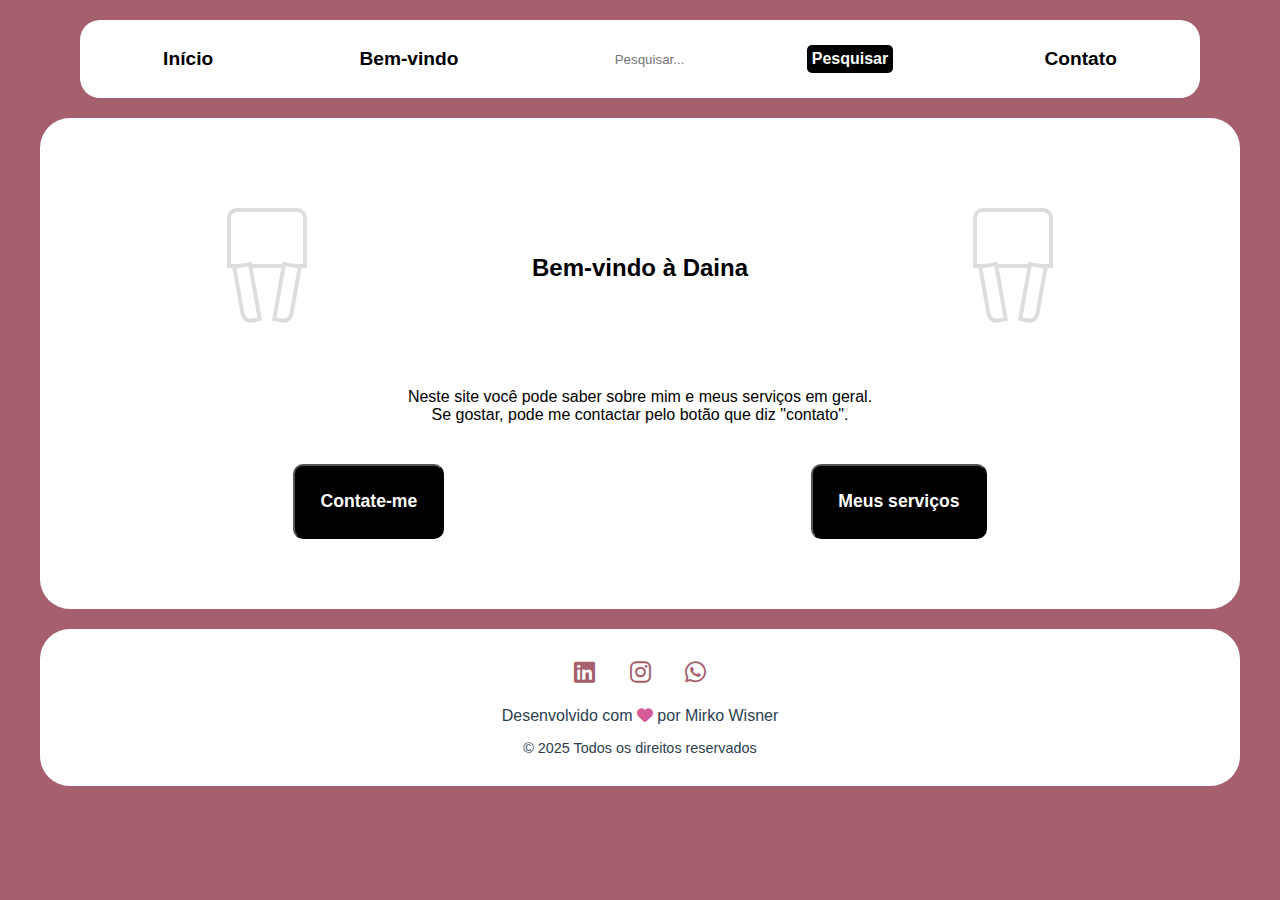
==== index.html @ 27999ef4 "version 1.0" ====
<!DOCTYPE html>
<html lang="es">
    <head>
        <meta charset="UTF-8">
        <meta name="viewport" content="width=device-width, initial-scale=1.0">
        <title>Proyecto 3</title>
        <link rel="stylesheet" href="styles.css">
        <link rel="stylesheet" href="https://cdnjs.cloudflare.com/ajax/libs/font-awesome/6.0.0/css/all.min.css">
        <link rel="icon" type="image/x-icon" sizes="32x32" href="https://cdn-icons-png.flaticon.com/128/3124/3124658.png"> 
    </head>
    <body>
        <!-- cabecera -->
        <header>
            <nav>
                <ul>
                    <li><a href="./home.html">Início</a></li>
                    <li><a href="#welcome">Bem-vindo</a></li>
                    <li>
                        <form action="/search" method="get">
                            <input type="text" name="query" placeholder="Pesquisar...">
                            <button type="submit">Pesquisar</button>
                        </form>
                    </li>
                    <li><a href="./forms.html">Contato</a></li>
                </ul>
            </nav>
        </header>

        <!-- contenido -->
        <main>
            <section id="welcome">
                <div class="box">
                    <div class="muela">
                        <div class="corona"></div>
                        <div class="raiz-izq"></div>
                        <div class="raiz-der"></div>
                    </div>
                    <h2>Bem-vindo à Daina</h2>
                    <div class="muela">
                        <div class="corona"></div>
                        <div class="raiz-izq"></div>
                        <div class="raiz-der"></div>
                    </div>
                </div>
                <div class="box3 ">
                    <p>Neste site você pode saber sobre mim e meus serviços em geral.</p>
                    <p>Se gostar, pode me contactar pelo botão que diz "contato".</p>
                </div>
                <div class="box">
                    <button><a href="./forms.html" target="_self">Contate-me</a></button>
                    <button><a href="./home.html" target="_self">Meus serviços</a></button>
                </div>
            </section>
            <footer>
                <div class="footer-content">
                    <div class="social-links">
                        <a href="https://www.linkedin.com/in/tu-perfil" target="_blank" class="social-icon">
                            <i class="fab fa-linkedin"></i>
                        </a>
                        <a href="https://www.instagram.com/tu-perfil" target="_blank" class="social-icon">
                            <i class="fab fa-instagram"></i>
                        </a>
                        <a href="https://wa.me/tunumero" target="_blank" class="social-icon">
                            <i class="fab fa-whatsapp"></i>
                        </a>
                    </div>
                    <div class="developer-info">
                        <p>Desenvolvido com <i class="fas fa-heart"></i> por Mirko Wisner</p>
                    </div>
                    <div class="copyright">
                        <p>&copy; 2025 Todos os direitos reservados</p>
                    </div>
                </div>
            </footer>
    </body>
</html>
---- styles.css ----
/* general */
:root {
    --menu-color: #a55f6d;    
    --boxes-color: #FFFFFF;    

    --accent-color: #d55b98;  
    --text-color: #2C3E50;   
}
* {
    margin: 0;
    padding: 0;
    box-sizing: border-box;
    
}
body{
    font-family: 'Arial', sans-serif;
    background-color: var(--menu-color);
}

/* Cabecera */
header{
    background-color: var(--boxes-color);
    color: white;
    padding: 10px;
    text-align: center;
    margin: 20px 80px;
    border-radius: 20px;
}
nav ul{
    display: flex;
    list-style: none;
    justify-content: space-around; 
}
nav ul li{
    margin: 10px;
}
nav ul li a{
    text-decoration: none;
    color: rgb(0, 0, 0);
    font-size: 1.2em;
    font-weight: bold;
    position:relative;
    top: 8px;
}
nav ul li a:hover{
    color: var(--accent-color);;
    font-size: 1.3em;
    transition: 0.5s ease all;
}
nav ul form{
    display: flex;
    justify-content: center;
    align-items: center;
}
nav ul form input{
    padding: 5px;
    margin: 5px;
    border-radius: 5px;
    border: none;
}
nav ul form button{
    padding: 5px;
    margin: 5px;
    border-radius: 5px;
    border: none;
    background-color: #000000;
    color: white;
    font-weight: bold;
}
nav ul form button:hover{
    background-color: var(--accent-color);
    padding: 7px;
    transition: 0.5s ease all;
}

/*---------- Bienvenida ---------- */
#welcome {
    background-color: var(--boxes-color);
    margin: 10px 40px;
    padding: 50px; 
    border-radius: 30px;
}
.box {
    display: flex;
    align-items: center;
    justify-content: space-around;
    text-align: center;
    padding: 20px;
}
.box h2 {
    margin: 0 20px;
}
.muela {
    position: relative;
    width: 100px;
    height: 120px;
    margin: 20px;
}
.corona {
    position: absolute;
    top: 0;
    left: 50%;
    transform: translateX(-50%);
    width: 80px;
    height: 60px;
    background: white;
    border: 4px solid #ddd;
    border-radius: 10px 10px 0 0;
}
.raiz-izq, .raiz-der {
    position: absolute;
    width: 20px;
    height: 60px;
    background: white;
    border: 4px solid #ddd;
    top: 55px; 
}
.raiz-izq {
    left: 20px;
    transform: rotate(-10deg);
    border-radius: 0 0 0 10px;
}
.raiz-der {
    right: 20px;
    transform: rotate(10deg);
    border-radius: 0 0 10px 0;
}
.box3{
    padding: 20px;
    margin: 0 auto;
    background-color: var(--boxes-color);
    text-align: center;
}
button{
    padding:25px;
    border-radius: 10px;
    font-size: 1.1rem;
    background-color: #000000;
    font-family:Arial, Helvetica, sans-serif;
    color: #fff;
    box-shadow: 0 10px 20px 10px 20px rgba(0, 0, 0, 0.8);
}
button a{
    text-decoration: none;
    color: white;
    font-weight: bold;
}
button:hover{
    padding:25px;
    font-size: 1.3rem;
    transition: 0.5s ease all; 
}

/* ---------- Inicio ---------- */
#inicio {
    background-color: var(--boxes-color);
    margin: 10px 40px;
    padding: 50px; 
    border-radius: 30px;
}
#inicio .box {
    display: flex;
    flex-direction: column;
    max-width: 800px;  
    margin: 0 auto;
}
.servicio {
    display: flex;
    align-items: center;
    margin: 15px 0;
    padding: 20px;
    border-radius: 15px;
    background: white;
    box-shadow: 0 2px 5px rgba(0,0,0,0.1);
    transition: transform 0.3s ease;
}
.servicio:hover {
    transform: translateX(10px);
}
.servicio img {
    width: 80px;
    height: 80px;
    object-fit: cover;
    border-radius: 10px;
    margin-right: 20px;
}
.servicio h1 {
    color: var(--accent-color);
    font-size: 1.5em;
    margin-bottom: 5px;
}
.servicio p {
    color: #666;
    line-height: 1.4;
}
.servicio-content {
    flex: 1;
}

/* ---------- formulario ---------- */
#contact{
    background-color: var(--boxes-color);
    margin: 10px 40px;
    padding: 50px; 
    border-radius: 30px;
}
#contact {
    background-color: var(--boxes-color);
    margin: 10px 40px;
    padding: 50px;
    border-radius: 30px;
}
#contact .box {
    max-width: 600px;
    margin: 0 auto;
}
.form-group {
    margin-bottom: 20px;
}
.form-group label {
    display: block;
    margin-bottom: 5px;
    font-weight: bold;
    color: var(--text-color);
}
.form-group input {
    width: 100%;
    padding: 8px;
    border: 2px solid #B4E1E7;
    border-radius: 5px;
    font-size: 16px;
}
.form-group input:focus {
    outline: none;
    border-color: var(--accent-color);
}
.form-group input[type="range"] {
    width: 80%;
    margin-right: 10px;
}
.form-group output {
    display: inline-block;
    min-width: 30px;
}
form button {
    background-color: var(--accent-color);
    color: white;
    padding: 10px 20px;
    border: none;
    border-radius: 5px;
    cursor: pointer;
    font-size: 16px;
    font-weight: bold;
}
form button:hover {
    background-color: #4a8bc2;
    transition: 0.3s ease all;
}
.form-group textarea {
    width: 100%;
    padding: 12px;
    border: 2px solid #B4E1E7;
    border-radius: 5px;
    font-size: 16px;
    font-family: 'Arial', sans-serif;
    resize: vertical;     
    min-height: 100px;    
    margin-bottom: 5px;
}
.form-group textarea:focus {
    outline: none;
    border-color: var(--accent-color);
}
.textarea-info {
    color: #666;
    font-size: 12px;
    display: block;
    margin-top: 5px;
}
.form-group textarea:focus::placeholder {
    color: #B4E1E7;
    transition: 0.3s ease all;
}

/* Footer */
footer {
    background-color: var(--boxes-color);
    padding: 30px 0;
    margin: 20px 40px;
    border-radius: 30px;
}

.footer-content {
    max-width: 1200px;
    margin: 0 auto;
    text-align: center;
}

.social-links {
    margin-bottom: 20px;
}

.social-icon {
    display: inline-block;
    margin: 0 15px;
    font-size: 24px;
    color: var(--menu-color);
    transition: transform 0.3s ease, color 0.3s ease;
}

.social-icon:hover {
    transform: translateY(-5px);
    color: var(--accent-color);
}

.developer-info {
    margin-bottom: 15px;
    color: var(--text-color);
}

.developer-info .fa-heart {
    color: var(--accent-color);
    animation: heartBeat 1.5s infinite;
}

.copyright {
    color: var(--text-color);
    font-size: 0.9em;
}

/* Animación del corazón */
@keyframes heartBeat {
    0% { transform: scale(1); }
    50% { transform: scale(1.1); }
    100% { transform: scale(1); }
}


/* diseño responsive */
@media screen and (max-width: 428px) {
    /* Cabecera */
    header {
        margin: 10px 20px;
        padding: 5px;
    }

    nav ul {
        flex-direction: column;
        align-items: center;
    }

    nav ul li {
        margin: 5px 0;
    }

    nav ul form {
        flex-direction: column;
        width: 100%;
    }

    nav ul form input {
        width: 90%;
        margin: 5px 0;
    }

    nav ul form button {
        width: 90%;
    }

    /* Secciones generales */
    #welcome, #inicio, #contact {
        margin: 10px 20px;
        padding: 20px;
    }

    /* Box contenedor */
    .box {
        padding: 10px;
        flex-direction: column;
    }

    /* Muelas */
    .muela {
        transform: scale(0.8);
    }

    /* Servicios */
    .servicio {
        flex-direction: column;
        text-align: center;
        padding: 15px;
    }

    .servicio img {
        margin-right: 0;
        margin-bottom: 15px;
        width: 100px;
        height: 100px;
    }

    .servicio h1 {
        font-size: 1.2em;
    }

    .servicio p {
        font-size: 0.9em;
    }

    .servicio:hover {
        transform: translateX(0);
        transform: translateY(5px);
    }

    /* Formulario */
    #contact .box {
        width: 100%;
        padding: 10px;
    }

    .form-group {
        margin-bottom: 15px;
    }

    .form-group input[type="range"] {
        width: 100%;
    }

    /* Botones */
    button {
        padding: 15px;
        width: 100%;
        font-size: 1rem;
    }

    button:hover {
        padding: 15px;
        font-size: 1.1rem;
    }

    /* Box3 */
    .box3 {
        padding: 10px;
    }

    .box3 p {
        font-size: 0.9em;
        margin-bottom: 10px;
    }
    footer {
        margin: 10px 20px;
        padding: 15px 0;
    }

    .footer-content {
        padding: 0 15px;
    }

    .social-links {
        margin-bottom: 15px;
    }

    .social-icon {
        font-size: 20px;
        margin: 0 10px;
    }

    .developer-info {
        font-size: 0.9em;
        margin-bottom: 10px;
    }

    .copyright {
        font-size: 0.8em;
    }

    .social-icon:hover {
        transform: translateY(-3px);
    }
}

@media screen and (max-width: 926px) and (orientation: landscape) {
    nav ul {
        flex-direction: row;
        flex-wrap: wrap;
    }

    .servicio {
        flex-direction: row;
    }

    .box {
        flex-direction: row;
        flex-wrap: wrap;
    }
    footer {
        margin: 10px 20px;
        padding: 15px 0;
    }

    .footer-content {
        display: flex;
        justify-content: space-around;
        align-items: center;
        flex-wrap: wrap;
    }

    .social-links, .developer-info, .copyright {
        margin: 5px 10px;
    }
}

@media screen and (max-width: 375px) {
    .servicio h1 {
        font-size: 1.1em;
    }

    .servicio p {
        font-size: 0.8em;
    }

    nav ul li a {
        font-size: 1em;
    }
    footer {
        margin: 5px 15px;
        padding: 10px 0;
    }

    .social-icon {
        font-size: 18px;
        margin: 0 8px;
    }

    .developer-info {
        font-size: 0.8em;
    }

    .copyright {
        font-size: 0.7em;
    }

    .footer-content {
        padding: 0 10px;
    }
}
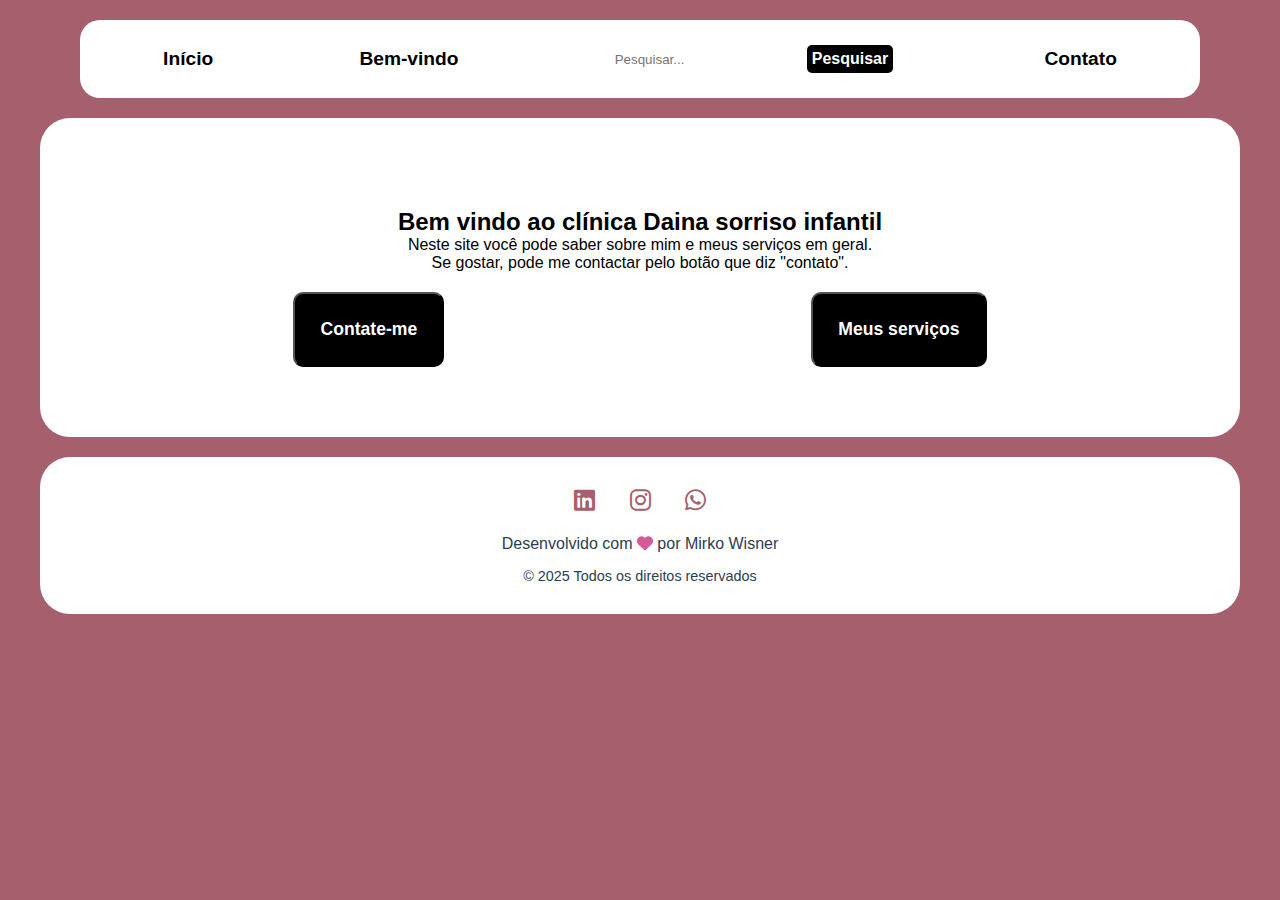
==== commit b49971ff: "git commit" ====
--- a/index.html
+++ b/index.html
@@ -1,9 +1,9 @@
 <!DOCTYPE html>
-<html lang="es">
+<html lang="br">
     <head>
         <meta charset="UTF-8">
         <meta name="viewport" content="width=device-width, initial-scale=1.0">
-        <title>Proyecto 3</title>
+        <title>Daina Dent</title>
         <link rel="stylesheet" href="styles.css">
         <link rel="stylesheet" href="https://cdnjs.cloudflare.com/ajax/libs/font-awesome/6.0.0/css/all.min.css">
         <link rel="icon" type="image/x-icon" sizes="32x32" href="https://cdn-icons-png.flaticon.com/128/3124/3124658.png"> 
@@ -30,19 +30,12 @@
         <main>
             <section id="welcome">
                 <div class="box">
-                    <div class="muela">
-                        <div class="corona"></div>
-                        <div class="raiz-izq"></div>
-                        <div class="raiz-der"></div>
-                    </div>
-                    <h2>Bem-vindo à Daina</h2>
-                    <div class="muela">
-                        <div class="corona"></div>
-                        <div class="raiz-izq"></div>
-                        <div class="raiz-der"></div>
-                    </div>
+                    
+                    
+                    
                 </div>
                 <div class="box3 ">
+                    <h2>Bem vindo ao clínica Daina sorriso infantil</h2>
                     <p>Neste site você pode saber sobre mim e meus serviços em geral.</p>
                     <p>Se gostar, pode me contactar pelo botão que diz "contato".</p>
                 </div>
@@ -73,4 +66,4 @@
                 </div>
             </footer>
     </body>
-</html>+</html>
--- a/styles.css
+++ b/styles.css
@@ -87,49 +87,16 @@
     text-align: center;
     padding: 20px;
 }
-.box h2 {
+.box3 h2 {
     margin: 0 20px;
-}
-.muela {
-    position: relative;
-    width: 100px;
-    height: 120px;
-    margin: 20px;
-}
-.corona {
-    position: absolute;
-    top: 0;
-    left: 50%;
-    transform: translateX(-50%);
-    width: 80px;
-    height: 60px;
-    background: white;
-    border: 4px solid #ddd;
-    border-radius: 10px 10px 0 0;
-}
-.raiz-izq, .raiz-der {
-    position: absolute;
-    width: 20px;
-    height: 60px;
-    background: white;
-    border: 4px solid #ddd;
-    top: 55px; 
-}
-.raiz-izq {
-    left: 20px;
-    transform: rotate(-10deg);
-    border-radius: 0 0 0 10px;
-}
-.raiz-der {
-    right: 20px;
-    transform: rotate(10deg);
-    border-radius: 0 0 10px 0;
-}
-.box3{
-    padding: 20px;
-    margin: 0 auto;
-    background-color: var(--boxes-color);
     text-align: center;
+}
+.box3 p{
+    text-align: center;
+}
+.box button{
+    display:flex;
+    justify-content: left;
 }
 button{
     padding:25px;
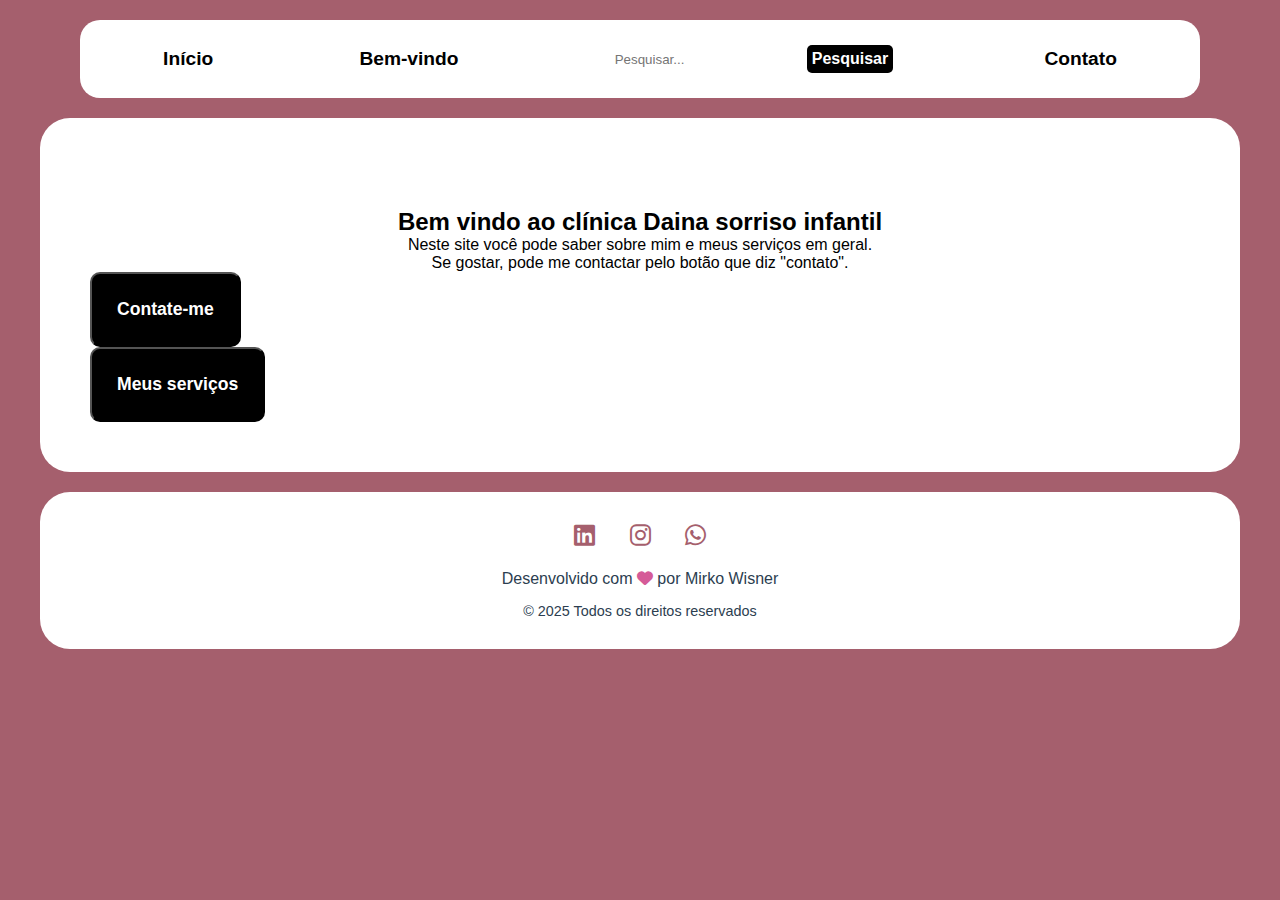
==== commit 14e3ed0b: "git push" ====
--- a/index.html
+++ b/index.html
@@ -39,7 +39,7 @@
                     <p>Neste site você pode saber sobre mim e meus serviços em geral.</p>
                     <p>Se gostar, pode me contactar pelo botão que diz "contato".</p>
                 </div>
-                <div class="box">
+                <div class="box4">
                     <button><a href="./forms.html" target="_self">Contate-me</a></button>
                     <button><a href="./home.html" target="_self">Meus serviços</a></button>
                 </div>
--- a/styles.css
+++ b/styles.css
@@ -94,7 +94,7 @@
 .box3 p{
     text-align: center;
 }
-.box button{
+.box4 button{
     display:flex;
     justify-content: left;
 }
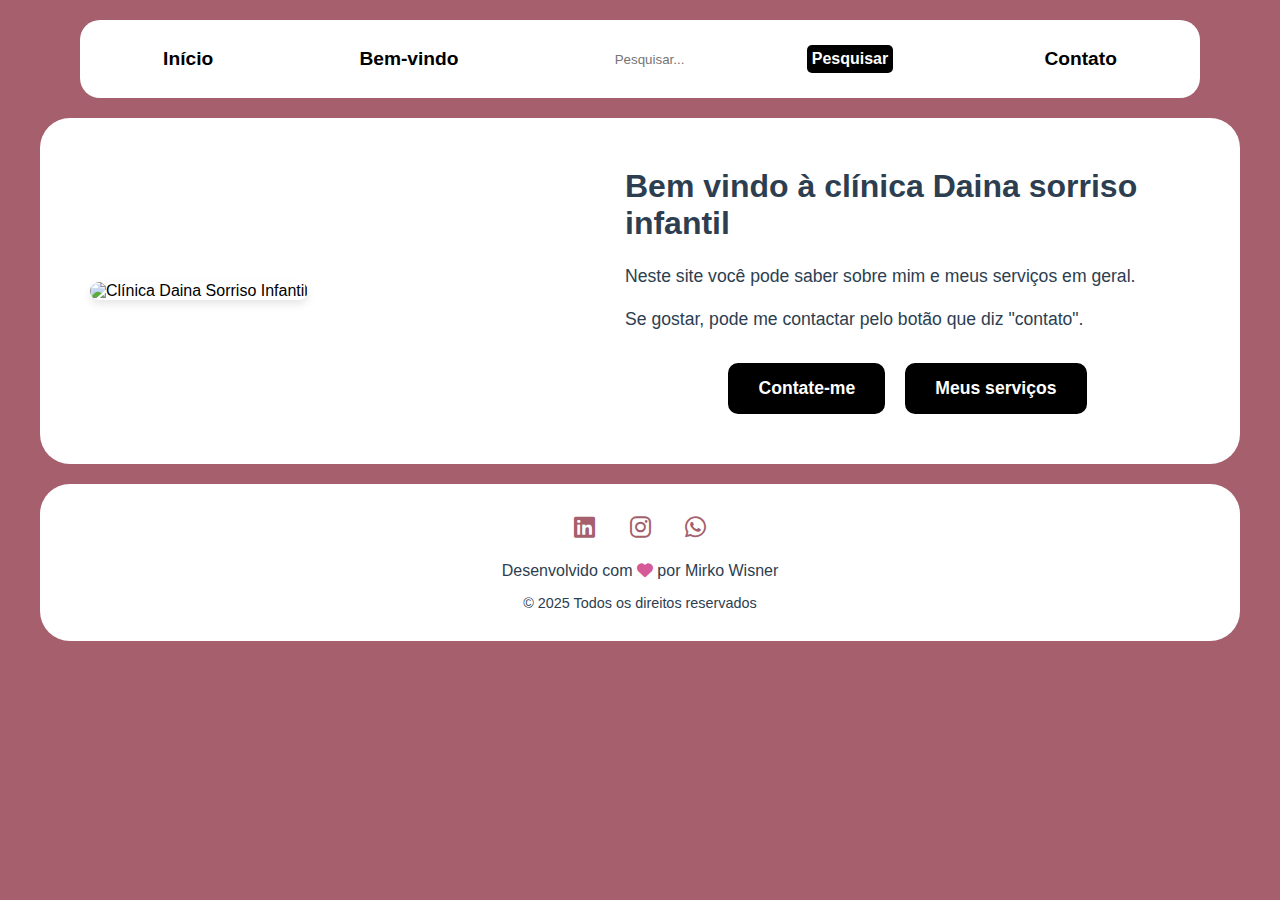
==== commit b56a7245: "git push" ====
--- a/index.html
+++ b/index.html
@@ -29,19 +29,19 @@
         <!-- contenido -->
         <main>
             <section id="welcome">
-                <div class="box">
-                    
-                    
-                    
-                </div>
-                <div class="box3 ">
-                    <h2>Bem vindo ao clínica Daina sorriso infantil</h2>
-                    <p>Neste site você pode saber sobre mim e meus serviços em geral.</p>
-                    <p>Se gostar, pode me contactar pelo botão que diz "contato".</p>
-                </div>
-                <div class="box4">
-                    <button><a href="./forms.html" target="_self">Contate-me</a></button>
-                    <button><a href="./home.html" target="_self">Meus serviços</a></button>
+                <div class="welcome-container">
+                    <div class="welcome-image">
+                        <img src="https://img.freepik.com/foto-gratis/nino-feliz-sorprendido-expresion-clinica-dentista_1194-588415.jpg?semt=ais_hybrid_sidr" alt="Clínica Daina Sorriso Infantil">
+                    </div>
+                    <div class="welcome-content">
+                        <h2>Bem vindo à clínica Daina sorriso infantil</h2>
+                        <p>Neste site você pode saber sobre mim e meus serviços em geral.</p>
+                        <p>Se gostar, pode me contactar pelo botão que diz "contato".</p>
+                        <div class="welcome-buttons">
+                            <button><a href="./forms.html" target="_self">Contate-me</a></button>
+                            <button><a href="./home.html" target="_self">Meus serviços</a></button>
+                        </div>
+                    </div>
                 </div>
             </section>
             <footer>
--- a/styles.css
+++ b/styles.css
@@ -80,42 +80,71 @@
     padding: 50px; 
     border-radius: 30px;
 }
-.box {
+
+.welcome-container {
     display: flex;
     align-items: center;
-    justify-content: space-around;
-    text-align: center;
-    padding: 20px;
-}
-.box3 h2 {
-    margin: 0 20px;
-    text-align: center;
-}
-.box3 p{
-    text-align: center;
-}
-.box4 button{
-    display:flex;
-    justify-content: left;
-}
-button{
-    padding:25px;
+    gap: 40px;
+    max-width: 1200px;
+    margin: 0 auto;
+}
+
+.welcome-image {
+    flex: 1;
+    max-width: 45%;
+}
+
+.welcome-image img {
+    width: 100%;
+    height: auto;
+    border-radius: 15px;
+    box-shadow: 0 4px 8px rgba(0, 0, 0, 0.1);
+}
+
+.welcome-content {
+    flex: 1;
+    text-align: left;
+}
+
+.welcome-content h2 {
+    color: var(--text-color);
+    margin-bottom: 20px;
+    font-size: 2em;
+}
+
+.welcome-content p {
+    color: var(--text-color);
+    margin-bottom: 15px;
+    font-size: 1.1em;
+    line-height: 1.6;
+}
+
+.welcome-buttons {
+    margin-top: 30px;
+    display: flex;
+    justify-content: center;
+    gap: 20px;
+}
+
+.welcome-buttons button {
+    padding: 15px 30px;
     border-radius: 10px;
     font-size: 1.1rem;
     background-color: #000000;
-    font-family:Arial, Helvetica, sans-serif;
-    color: #fff;
-    box-shadow: 0 10px 20px 10px 20px rgba(0, 0, 0, 0.8);
-}
-button a{
+    border: none;
+    cursor: pointer;
+    transition: all 0.3s ease;
+}
+
+.welcome-buttons button a {
     text-decoration: none;
     color: white;
     font-weight: bold;
 }
-button:hover{
-    padding:25px;
-    font-size: 1.3rem;
-    transition: 0.5s ease all; 
+
+.welcome-buttons button:hover {
+    background-color: var(--accent-color);
+    transform: translateY(-3px);
 }
 
 /* ---------- Inicio ---------- */
@@ -335,22 +364,41 @@
     }
 
     /* Secciones generales */
-    #welcome, #inicio, #contact {
+    #welcome {
         margin: 10px 20px;
         padding: 20px;
     }
 
-    /* Box contenedor */
-    .box {
-        padding: 10px;
+    .welcome-container {
         flex-direction: column;
-    }
-
-    /* Muelas */
-    .muela {
-        transform: scale(0.8);
-    }
-
+        gap: 20px;
+    }
+
+    .welcome-image {
+        max-width: 100%;
+    }
+
+    .welcome-content {
+        text-align: center;
+    }
+
+    .welcome-content h2 {
+        font-size: 1.5em;
+    }
+
+    .welcome-content p {
+        font-size: 1em;
+    }
+
+    .welcome-buttons {
+        flex-direction: column;
+        align-items: center;
+    }
+
+    .welcome-buttons button {
+        width: 100%;
+        padding: 12px 20px;
+    }
     /* Servicios */
     .servicio {
         flex-direction: column;
@@ -450,6 +498,14 @@
         flex-direction: row;
         flex-wrap: wrap;
     }
+    .welcome-container {
+        flex-direction: column;
+        gap: 20px;
+    }
+
+    .welcome-image {
+        max-width: 100%;
+    }
 
     .servicio {
         flex-direction: row;
